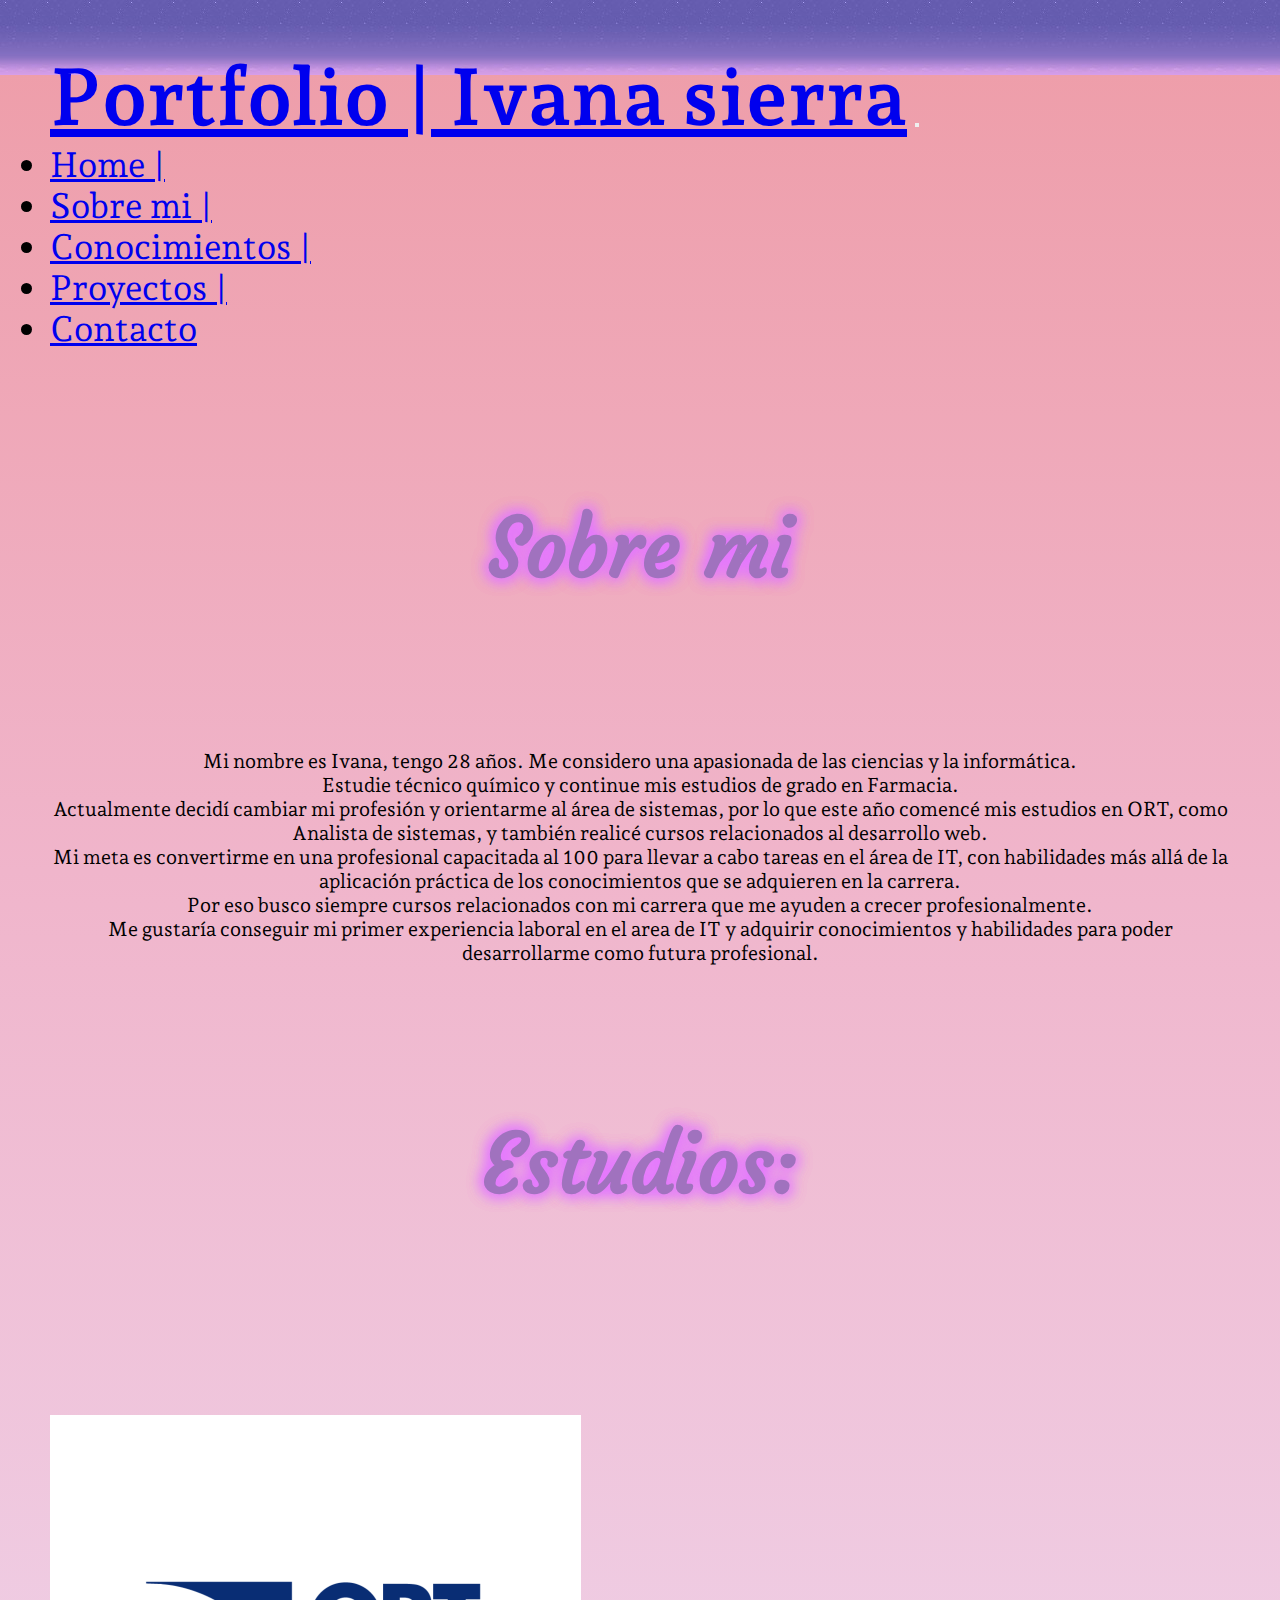
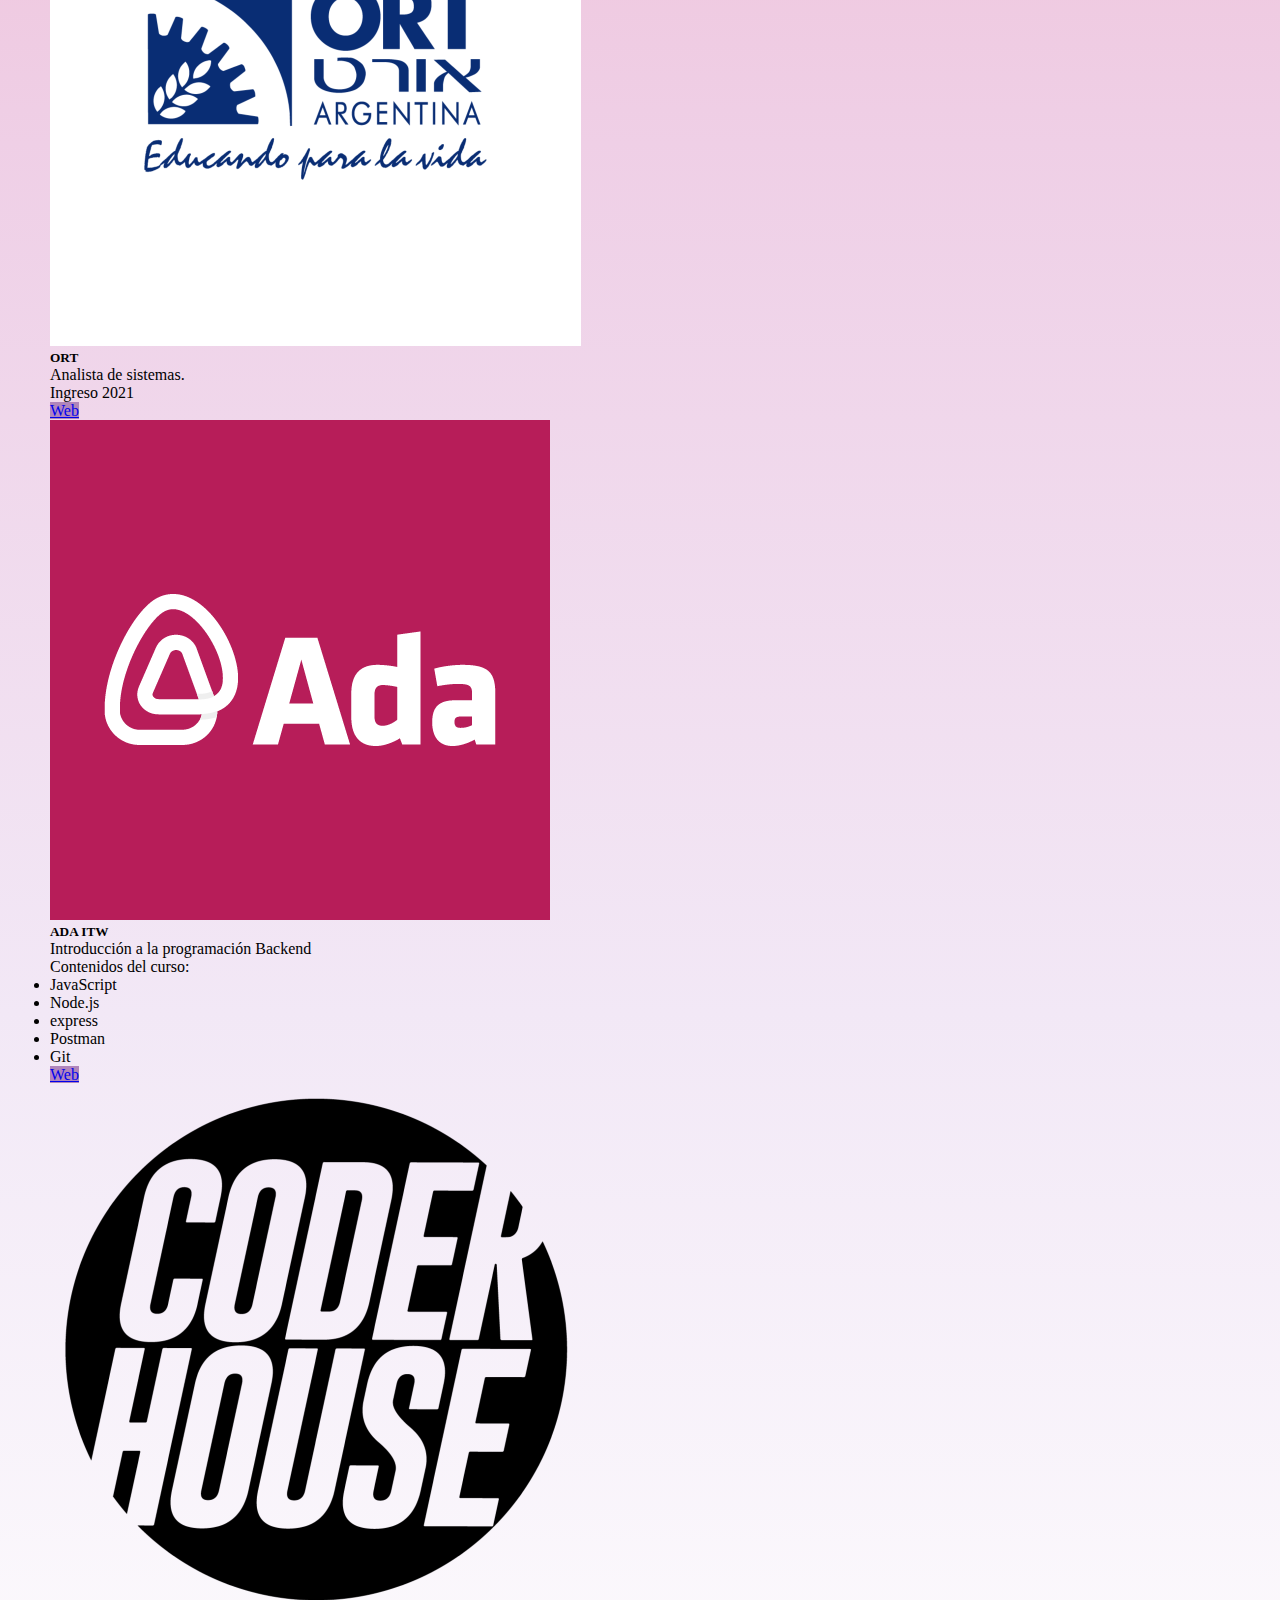
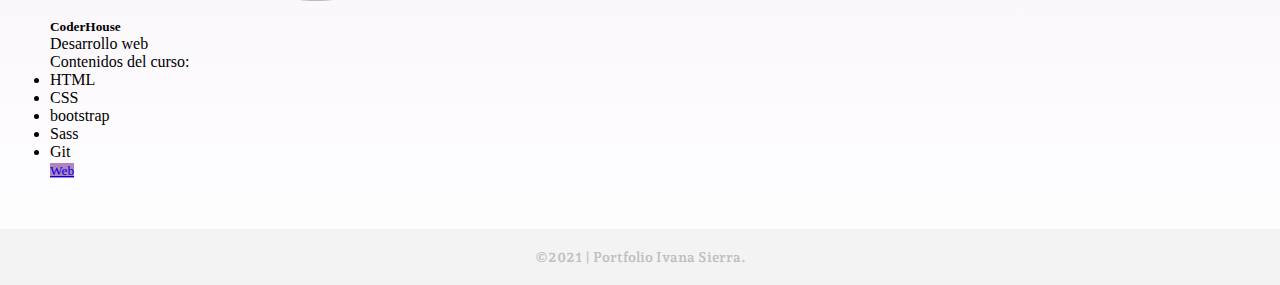
==== about.html @ 55b1bd37 "mi primer repo" ====
<!DOCTYPE html>
<html lang="en">

<head>
    <meta charset="UTF-8">
    <meta http-equiv="X-UA-Compatible" content="IE=edge">
    <meta name="viewport" content="width=device-width, initial-scale=1.0">
    <meta name="keywords" content="HTML, JS, CSS, Desarrollo web, Porfolio">
    <meta name="description"
        content="Portfolio de estudiante de sistemas, práctica para desarrollo web. Página correspondiente a la biografia.">
    <link rel="stylesheet" href="Style.css">
    <link rel="preconnect" href="https://fonts.googleapis.com">
    <link rel="preconnect" href="https://fonts.gstatic.com" crossorigin>
    <link href="https://fonts.googleapis.com/css2?family=Courgette&display=swap" rel="stylesheet">
    <link href="https://fonts.googleapis.com/css2?family=Andada+Pro:ital,wght@0,400;0,500;1,400&display=swap"
        rel="stylesheet">
    <link href="https://cdn.jsdelivr.net/npm/bootstrap@5.0.2/dist/css/bootstrap.min.css" rel="stylesheet"
        integrity="sha384-EVSTQN3/azprG1Anm3QDgpJLIm9Nao0Yz1ztcQTwFspd3yD65VohhpuuCOmLASjC" crossorigin="anonymous">
    <title>Sobre mi | Ivana sierra</title>
</head>

<body>
    <div class="container-flex">
        <div class="row">
            <div class="col-sm-12">
                <nav class="navbar navbar-expand-lg navbar-light bg-fade">
                    <div class="container-fluid nav">
                        <a class="navbar-brand" href="index.html">Portfolio | Ivana sierra</a>
                        <button class="navbar-toggler" type="button" data-bs-toggle="collapse"
                            data-bs-target="#navbarNav" aria-controls="navbarNav" aria-expanded="false"
                            aria-label="Toggle navigation">
                            <span class="navbar-toggler-icon"></span>
                        </button>
                        <div class="collapse navbar-collapse" id="navbarNav">
                            <ul class="navbar-nav">
                                <li class="nav-item">
                                    <a class="nav-link" href="index.html">Home |</a>
                                </li>
                                <li class="nav-item">
                                    <a class="nav-link" href="about.html">Sobre mi |</a>
                                </li>
                                <li class="nav-item">
                                    <a class="nav-link" href="skills.html">Conocimientos |</a>
                                </li>
                                <li class="nav-item">
                                    <a class="nav-link" href="project.html">Proyectos |</a>
                                </li>
                                <li class="nav-item">
                                    <a class="nav-link" href="contact.html">Contacto</a>
                                </li>

                            </ul>
                        </div>
                    </div>
                </nav>

            </div>
        </div>


        <div class="row">
            <div class="col-sm-12">
                <h1 class="title">Sobre mi</h1>

            </div>
        </div>
        <div class="row">

            <div class="col-sm-11 descripcion">
                <p>Mi nombre es Ivana, tengo 28 años. Me considero una apasionada de las ciencias y la informática.
                </p>
                <p>Estudie técnico químico y continue mis estudios de grado en Farmacia.</p>
                <p>Actualmente decidí cambiar mi profesión y orientarme al área de sistemas, por lo que este año
                    comencé
                    mis
                    estudios en ORT, como Analista de sistemas, y también realicé cursos relacionados al desarrollo
                    web.</p>
                <p>Mi meta es convertirme en una profesional ​capacitada al 100 para llevar a cabo tareas en el área
                    de
                    IT, con habilidades más allá de la aplicación práctica de los conocimientos que se adquieren en
                    la
                    carrera.</p>
                <p>Por eso busco siempre cursos relacionados con mi carrera que me ayuden a crecer profesionalmente.
                </p>
                <p>Me gustaría conseguir mi primer experiencia laboral en el area de IT y adquirir conocimientos y
                    habilidades para poder desarrollarme como futura profesional.</p>


            </div>





        </div>

        <div class="row">
            <div class="col-sm-12 ">
                <h1 class="title">Estudios:</h1>

            </div>
        </div>

        <div class="row estudios">

            <div class="col-sm card-group">
                <div class="card">
                    <img src="img/cursos/3.png" class="card-img-top" alt="ORT">
                    <div class="card-body">
                        <h5 class="card-title">ORT</h5>
                        <p class="card-text">Analista de sistemas.</p>
                        <p class="card-text">Ingreso 2021</p>
                    </div>
                    <div class="card-footer">
                        <a href="https://www.ort.edu.ar/carreras-terciarias/analista-sistemas-almagro"
                            class="btn btn-primary">Web</a>
                    </div>

                </div>
                <div class="card">
                    <img src="img/cursos/1.png" class="card-img-top" alt="ADAITW">
                    <div class="card-body">
                        <h5 class="card-title">ADA ITW</h5>
                        <p class="card-text">Introducción a la programación Backend</p>
                        <p class="card-text">Contenidos del curso:</p>
                        <p class="card-text">
                        <ul>
                            <li>JavaScript</li>
                            <li>Node.js</li>
                            <li>express</li>
                            <li>Postman</li>
                            <li>Git</li>
                        </ul>
                        </p>
                    </div>
                    <div class="card-footer">
                        <a href="https://adaitw.org/cursos-introductorios/" class="btn btn-primary">Web</a>
                    </div>
                </div>
                <div class="card">
                    <img src="img/cursos/2.png" class="card-img-top" alt="CoderHouse">
                    <div class="card-body">
                        <h5 class="card-title">CoderHouse</h5>
                        <p class="card-text">Desarrollo web</p>
                        <p class="card-text">Contenidos del curso:</p>
                        <p class="card-text">
                        <ul>
                            <li>HTML</li>
                            <li>CSS</li>
                            <li>bootstrap</li>
                            <li>Sass</li>
                            <li>Git</li>
                        </ul>
                        </p>
                    </div>
                    <div class="card-footer">
                        <small class="text-muted"><a href="https://www.coderhouse.com/online/desarrollo-web-online"
                                class="btn btn-primary">Web</a></small>
                    </div>
                </div>
            </div>





        </div>

        <div class="row footer">
            <div class="col-xs footer__text">
                <h3>©2021 | Portfolio Ivana Sierra.</h3>
            </div>
        </div>
    </div>
    <script src="https://cdn.jsdelivr.net/npm/@popperjs/core@2.9.2/dist/umd/popper.min.js"
        integrity="sha384-IQsoLXl5PILFhosVNubq5LC7Qb9DXgDA9i+tQ8Zj3iwWAwPtgFTxbJ8NT4GN1R8p"
        crossorigin="anonymous"></script>
    <script src="https://cdn.jsdelivr.net/npm/bootstrap@5.0.2/dist/js/bootstrap.min.js"
        integrity="sha384-cVKIPhGWiC2Al4u+LWgxfKTRIcfu0JTxR+EQDz/bgldoEyl4H0zUF0QKbrJ0EcQF"
        crossorigin="anonymous"></script>


</body>

</html>
---- Style.css ----
*{
    padding: 0;
    margin: 0;    
}

.navbar{
    background-image: url(img/header/4.jpg);
    background-repeat: repeat-x;
    padding: 50px;
    font-size: 35px;
    font-family: 'Andada Pro', serif;

}

.navbar-brand{
    font-size: 80px;
    font-family: 'Andada Pro', serif;
    font-weight: bolder;
}

.descripcion{
    align-items: center;
    margin: 50px; 
    text-align: center;
    font-size: 20px;
    font-family: 'Andada Pro', serif;  
      
}


.container-flex{
    background-image: linear-gradient(to bottom, #ee9ca7, #f0b5cb, #efcfe6, #f2e8f6, #ffffff);
}

.title{
    
    text-align: center;        
    font-family: 'Courgette', cursive;
    padding-top: 100px;
    font-size: 80px;
    color: #A072BE;
    text-shadow: 0 0 0.2em rgb(232, 119, 255), 0 0 0.2em rgb(216, 119, 255),0 0 0.2em rgb(232, 119, 255);
    margin-bottom: 150px;
}


.estudios{
    display: inline-flex;
    justify-content: center;
    align-items: center;     
}

.card-group{
    margin:50px;
}

.footer{
    background: #f3f3f3;
    color: #c0c0c0;
    font-size: 12px;
    padding: 20px ;
    text-align: center;    

}

.footer__text{
    font-family: 'Andada Pro', serif;
    text-align: center;
}

.btn-primary, .btn-primary:hover, .btn-primary:active, .btn-primary:visited {
    background-color: #b085bb !important;
    border-color: rgb(92, 92, 92) !important;    
}

/*Index*/

.title__prim{
    text-align: center;        
    font-family: 'Courgette', cursive;
    padding-top: 100px;
    font-size: 100px;
    color: #5D59AF;
    text-shadow: 0 0 0.2em #87F, 0 0 0.2em #87F,0 0 0.2em #87F;
}

.title__sec{
    text-align: left;    
    margin-left: 320px;
    font-family: 'Courgette', cursive;
    font-size: 75px;
    margin-top: 100px;
    color: #A072BE;
    text-shadow: 0 0 0.2em rgb(232, 119, 255), 0 0 0.2em rgb(216, 119, 255),
		0 0 0.2em rgb(232, 119, 255);
    
}

.perfil{
    display: flex;
    align-items: center;
    justify-content: center;
    margin-bottom: 150px;
    
}

.perfil__name{
    font-family: 'Dancing Script', cursive;
    font-size: 120px;
    margin-right:  150px;
    font-weight: bolder;
    color: #E390C8;
    text-shadow: 2px 2px 2px rgb(195, 0, 255);

}

/*skills*/

.img{
    width: 100%;
    height: 100%;
    object-fit: cover;
    
}

.gallery{
    width: 85%;
    max-width: 1200px;
    margin-left: auto;
    margin-right: auto;
    display: grid;
    grid-template-columns: repeat(auto-fit, 133px);
    grid-auto-rows: 200px;
    justify-content: center;
    gap:  16px;
    margin-bottom: 150px;    
}

.gallery_item{
    clip-path: polygon(50% 0%, 100% 25%, 100% 75%, 50% 100%, 0% 75%, 0% 25%);
    grid-column: span 2;
    height: 283px;
    transition: 0.5s filter;
}

.gallery_item:hover{
    filter: brightness(0.3);
}

.gallery_item:first-of-type{
    grid-column: 2/span 2;
}

/*Contact*/

.alineamiento{
    display: inline-flex;
    justify-content: center;
    align-items: center; 
    padding: 200px;

}

.title__contact{
    text-align: center;        
    font-family: 'Courgette', cursive;
    padding-top: 100px;
    font-size: 60px;
    color: #A072BE;
    text-shadow: 0 0 0.2em rgb(232, 119, 255), 0 0 0.2em rgb(216, 119, 255),
		0 0 0.2em rgb(232, 119, 255);
}

.icono{
    border-radius: 50%;
    border: solid rgb(168, 167, 167) 10px;
    transition: 0.5s filter;   
}

.icono:hover{
    filter: brightness(0.3);
}

.icono:first-of-type{
    grid-column: 2/span 2;
}


.footer__text{
    font-family: 'Andada Pro', serif;
    text-align: center;
}

.col-3{
    margin: 60px;
}

/*project*/

.project{
    display: inline-flex;
    justify-content: center;
    align-items: center; 
    margin-bottom: 100px;
}

/* media queries*/

@media screen and (min-width: 270px) and (max-width: 504px){ 
    .alineamiento{
        display: flex;
        flex-direction: column;
        justify-content: center;
        padding-left: 150px;       
    
    }

    .icono{
        width: 200px ;
        height: 200px;
        border: solid rgb(168, 167, 167) 7px;
        transition: 0.5s filter;  
    }


    .perfil{
        display: flex;
        flex-direction: column;
        justify-content: center;   
    }

    .imagenPerfil{
        width: 250px;
        height: 250px;
    }

    .perfil__name{
        margin: auto;
        padding: auto;
        font-size: 75px; 

    }

    .title__sec{            
        margin-left: 100px;    
        font-size: 50px;
        margin-top: 75px;
    }
    
    .title__prim{        
        padding-top: 50px;
        font-size: 50px;
    }
    .gallery_item:first-of-type{
        grid-column: 1 / span 2;
    }
    .gallery{
        grid-auto-rows: 283px;
    }

}

@media screen and (min-width: 505px) and (max-width: 685px){

    .alineamiento{
        display: flex;
        flex-direction: column;
        justify-content: center;
        padding-left: 150px;       
    
    }

    .icono{
        width: 200px ;
        height: 200px;
        border: solid rgb(168, 167, 167) 7px;
        transition: 0.5s filter;  
    }


    .perfil{
        display: flex;
        flex-direction: column;
        justify-content: center;   
    }

    .imagenPerfil{
        width: 250px;
        height: 250px;
    }

    .perfil__name{
        margin: auto;
        padding: auto;
        font-size: 75px; 

    }

    .title__sec{            
        margin-left: 100px;    
        font-size: 50px;
        margin-top: 75px;
    }
    
    .title__prim{        
        padding-top: 50px;
        font-size: 50px;
    }


    .gallery_item:nth-of-type(odd){
        grid-column: 2 / span 2;
    }

}

@media screen and (min-width: 686px) and (max-width: 862px){
       
    .perfil{
        display: flex;
        flex-direction: column;
        justify-content: center;        
        
    }

    .imagenPerfil{
        width: 300px;
        height: 300px;
    }

    .perfil__name{
        margin: auto;
        padding: auto;      
        font-size: 90px;       
       
    }

    .title__sec{
        text-align: left;    
        margin-left: 100px;       
        font-size: 70px;
        margin-top: 75px;
        margin-bottom: 100px;
    }
    
    .title__prim{        
        padding-top: 50px;
        font-size: 80px;
    }

    .gallery_item:nth-of-type(3n + 1){
        grid-column: 2 / span 2;
    }

}

@media screen and (min-width: 863px) and (max-width: 1038px){ 
   .perfil{
       margin:50px;
   }

    .imagenPerfil{
        width: 300px;
        height: 300px;
    }

    .perfil__name{
        margin: auto;
        padding: auto;      
        font-size: 95px;       
       
    }

    .title__sec{
        text-align: left;    
        margin-left: 100px;       
        font-size: 70px;
        margin-top: 75px;
        margin-bottom: 100px;
    }
    
    .title__prim{        
        padding-top: 50px;
        font-size: 80px;
    }


    .gallery_item:nth-of-type(4n + 1){
        grid-column: 2 / span 2;
    }

}

@media screen and (min-width: 1039px) and (max-width: 1215px){ 
    .perfil{
        margin:50px;
    }
 
     .imagenPerfil{
         width: 400px;
         height: 400px;
     }
 
     .perfil__name{
         margin: auto;
         padding: auto;      
         font-size: 110px;       
        
     }
 
     .title__sec{
         text-align: left;    
         margin-left: 100px;       
         font-size: 85px;
         margin-top: 100px;
         margin-bottom: 100px;
     }
     
     .title__prim{        
         padding-top: 50px;
         font-size: 100px;
     }


    .gallery_item:nth-of-type(5n + 1){
        grid-column: 2 / span 2;
    }

}

@media screen and (min-width: 1216px) and (max-width: 1391px){ 
    .gallery_item:nth-of-type(6n + 1){
        grid-column: 2 / span 2;
    }

}

@media screen and (min-width: 1392px){ 
    .gallery_item:nth-of-type(7n + 1){
        grid-column: 2 / span 2;
    }

}
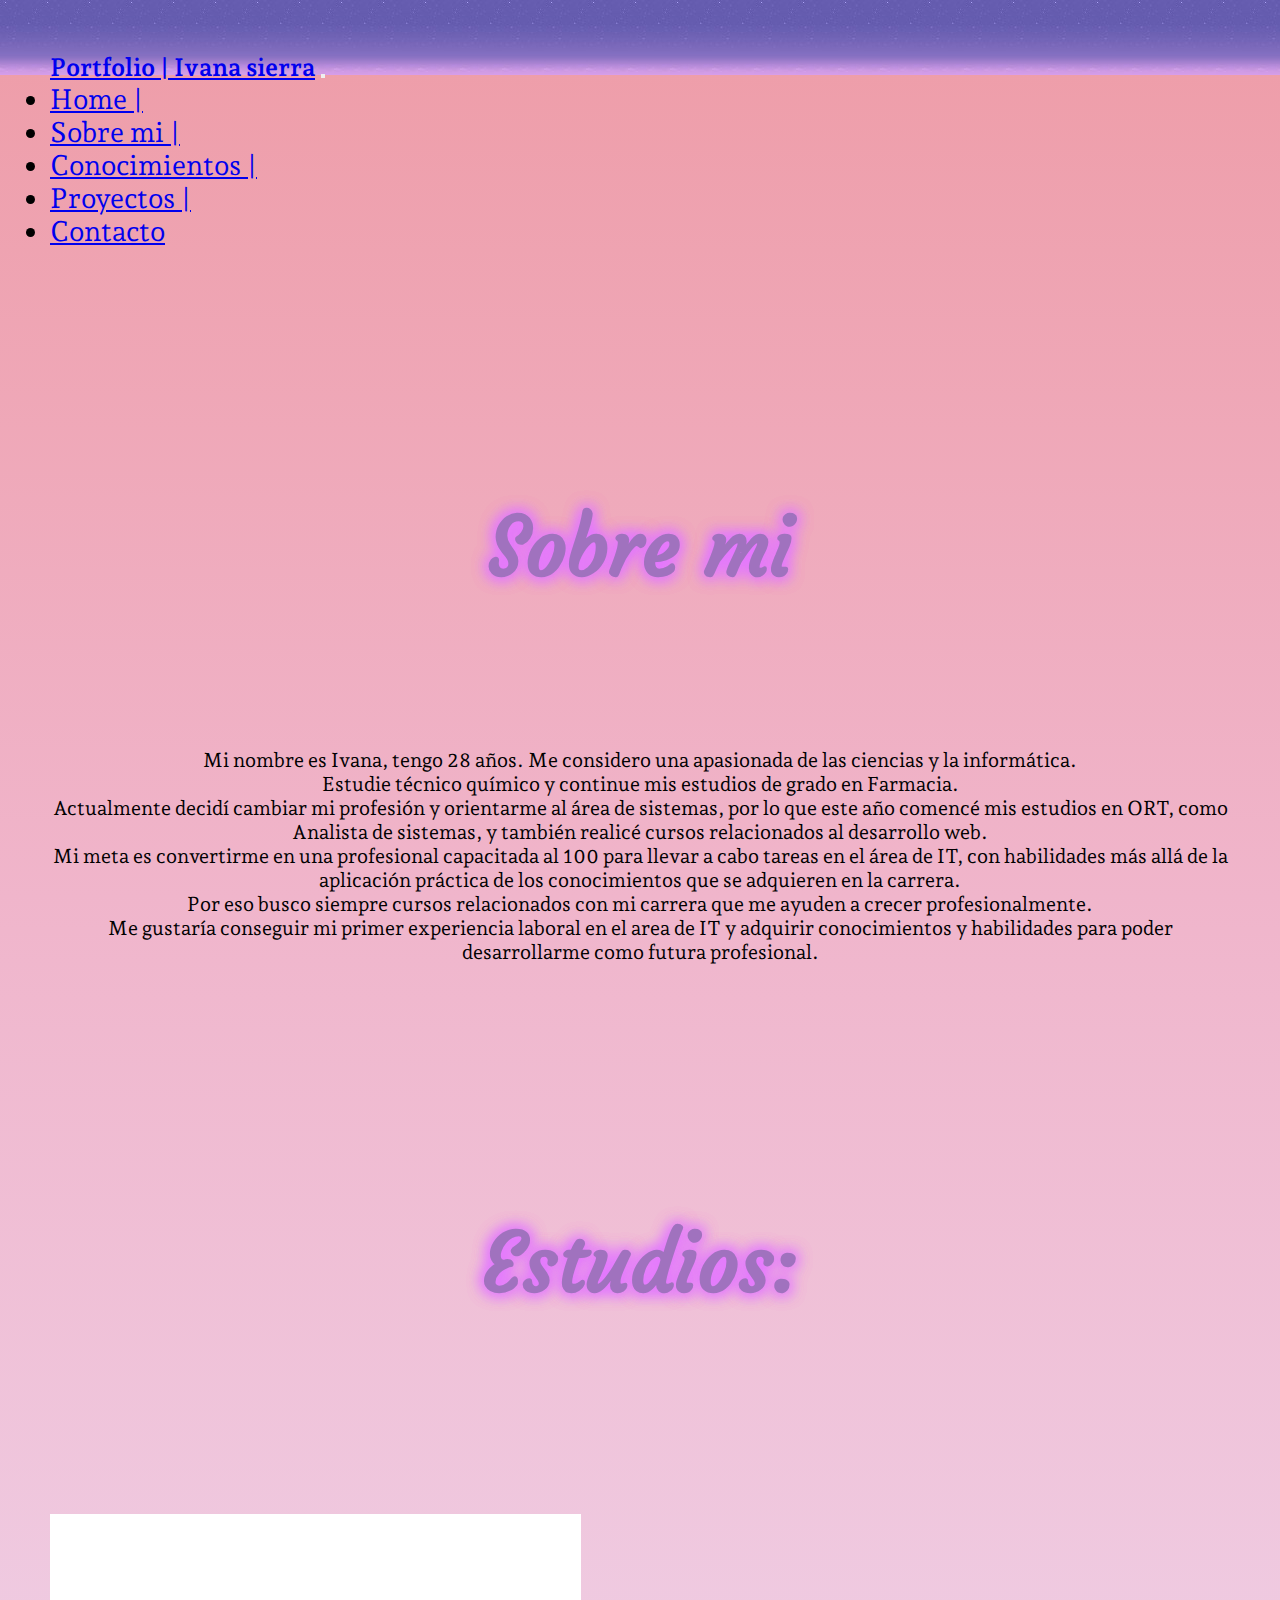
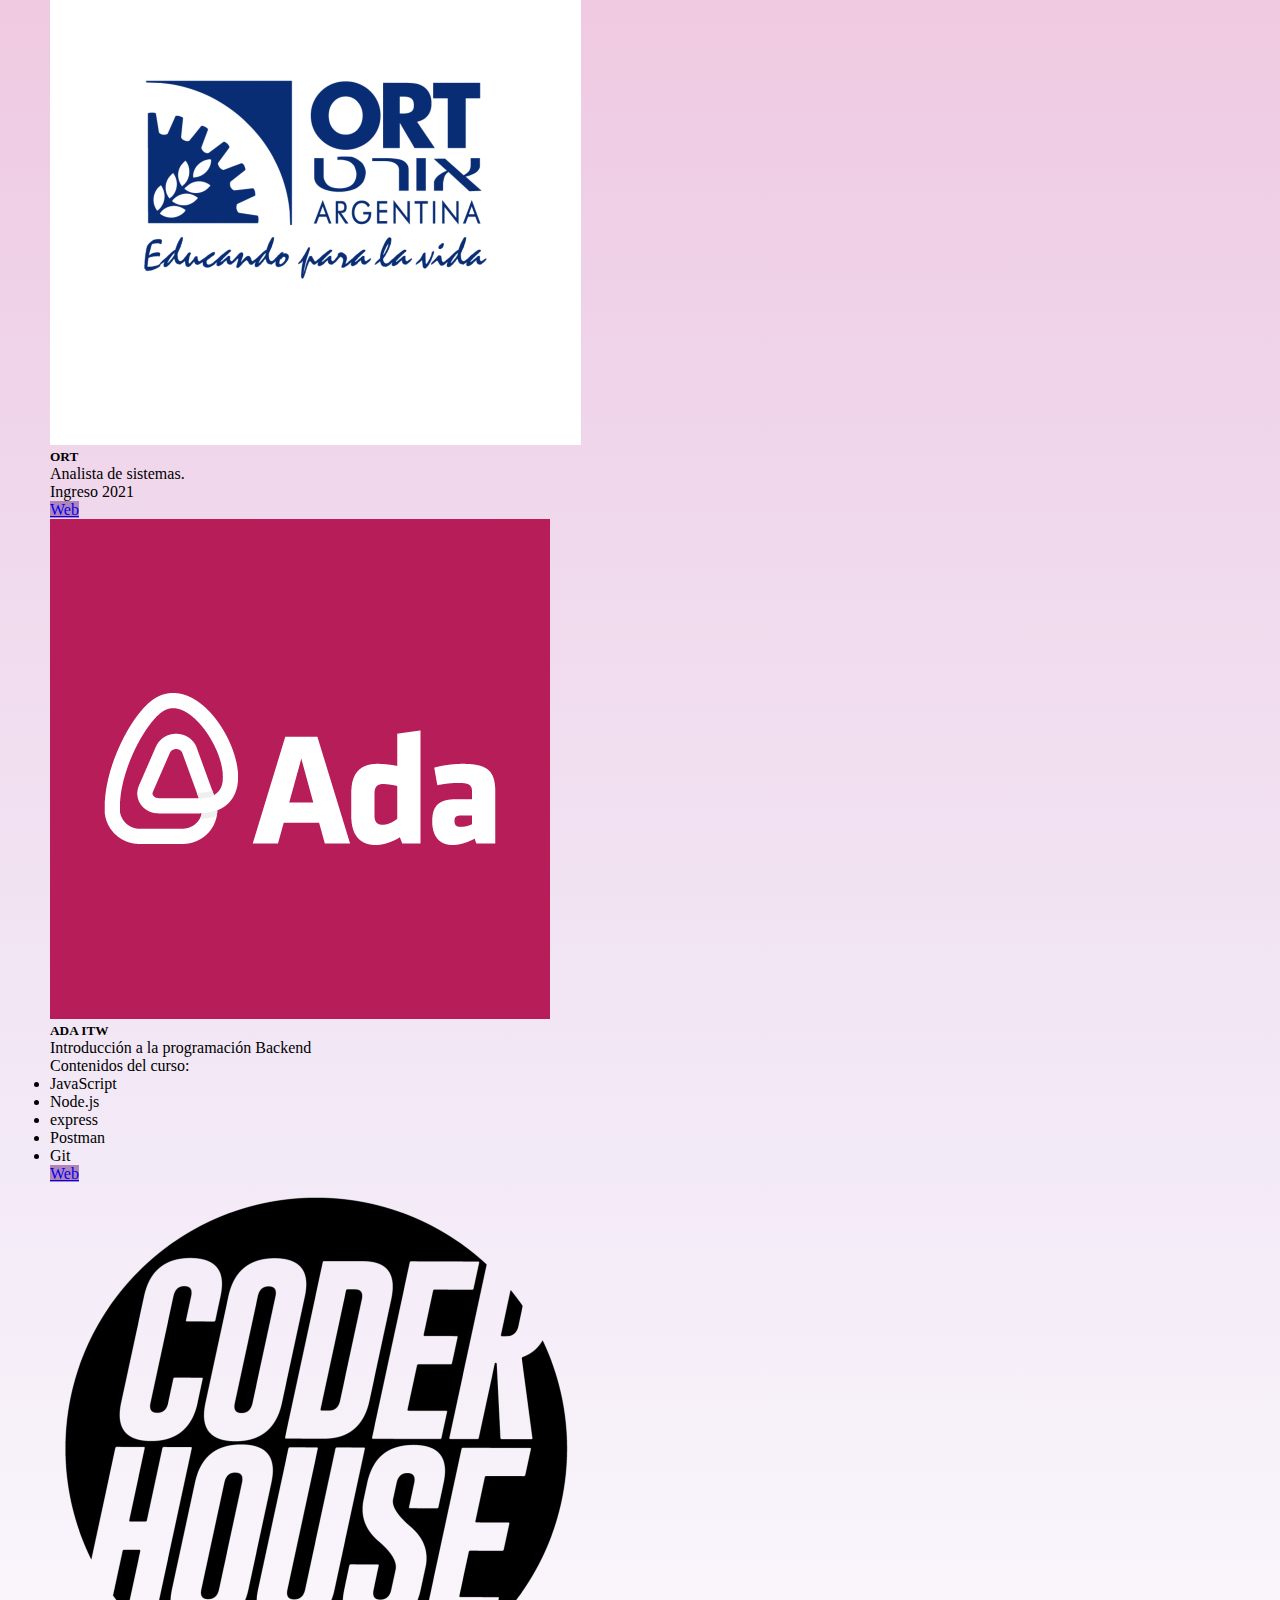
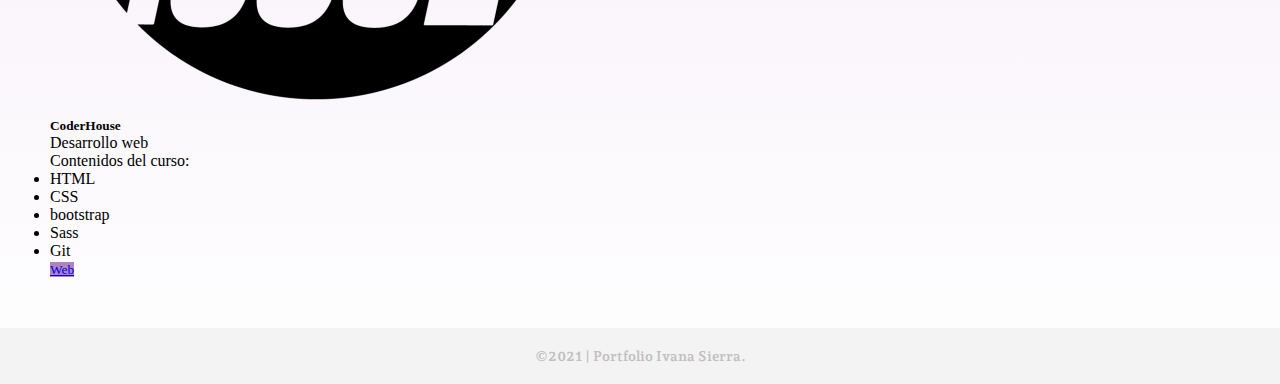
==== commit 29d4c0f5: "actualizacion en responsive" ====
--- a/about.html
+++ b/about.html
@@ -22,8 +22,8 @@
 <body>
     <div class="container-flex">
         <div class="row">
-            <div class="col-sm-12">
-                <nav class="navbar navbar-expand-lg navbar-light bg-fade">
+            <div class="col-12">
+                <nav class="navbar navbar-expand-lg navbar-light bg-fade fixed-top">
                     <div class="container-fluid nav">
                         <a class="navbar-brand" href="index.html">Portfolio | Ivana sierra</a>
                         <button class="navbar-toggler" type="button" data-bs-toggle="collapse"
--- a/Style.css
+++ b/Style.css
@@ -2,18 +2,26 @@
     padding: 0;
     margin: 0;    
 }
+
+div.row{
+    margin-right: 0px;
+ }
+ 
+ div.container-fluid{
+    padding-right: 0px;
+ }
+
 
 .navbar{
     background-image: url(img/header/4.jpg);
     background-repeat: repeat-x;
     padding: 50px;
     font-size: 35px;
-    font-family: 'Andada Pro', serif;
-
+    font-family: 'Andada Pro', serif;   
 }
 
 .navbar-brand{
-    font-size: 80px;
+    font-size: 25px !important;
     font-family: 'Andada Pro', serif;
     font-weight: bolder;
 }
@@ -36,7 +44,7 @@
     
     text-align: center;        
     font-family: 'Courgette', cursive;
-    padding-top: 100px;
+    padding-top: 200px;
     font-size: 80px;
     color: #A072BE;
     text-shadow: 0 0 0.2em rgb(232, 119, 255), 0 0 0.2em rgb(216, 119, 255),0 0 0.2em rgb(232, 119, 255);
@@ -206,12 +214,37 @@
 
 /* media queries*/
 
-@media screen and (min-width: 270px) and (max-width: 504px){ 
+@media screen and (min-width: 270px) and (max-width: 504px){
+
+    .navbar-brand{
+        font-size: 14px !important;
+    }
+    
+    .navbar{
+        font-size: 20px;
+    }
+
+    .title{
+        font-size: 60px;
+    }
+
+    .title__contact{
+        font-size: 30px;
+
+    }
+    .descripcion{
+        display: flex;
+        flex-direction: column;
+        justify-content: center;
+        font-size: 15px;
+        margin-left: 2px;
+        
+    }
     .alineamiento{
         display: flex;
         flex-direction: column;
         justify-content: center;
-        padding-left: 150px;       
+        padding-left: 100px;       
     
     }
 
@@ -261,6 +294,23 @@
 }
 
 @media screen and (min-width: 505px) and (max-width: 685px){
+    .descripcion{
+        font-size: 15px;
+        margin-left: 1px;
+        display: flex;
+        flex-direction: column;
+        
+
+    }
+
+    .descripcion>p{
+        padding: 5px;
+    }
+
+
+    .navbar{
+        font-size: 20px;
+    }
 
     .alineamiento{
         display: flex;
@@ -303,7 +353,7 @@
     }
     
     .title__prim{        
-        padding-top: 50px;
+        padding-top: 100px;
         font-size: 50px;
     }
 
@@ -315,6 +365,9 @@
 }
 
 @media screen and (min-width: 686px) and (max-width: 862px){
+    .navbar{
+        font-size: 20px;
+    }
        
     .perfil{
         display: flex;
@@ -354,7 +407,11 @@
 
 }
 
-@media screen and (min-width: 863px) and (max-width: 1038px){ 
+@media screen and (min-width: 863px) and (max-width: 1038px){
+    .navbar{
+        font-size: 21px;
+    }
+
    .perfil{
        margin:50px;
    }
@@ -391,7 +448,11 @@
 
 }
 
-@media screen and (min-width: 1039px) and (max-width: 1215px){ 
+@media screen and (min-width: 1039px) and (max-width: 1215px){
+    .navbar{
+        font-size: 23px;
+    }
+    
     .perfil{
         margin:50px;
     }
@@ -428,7 +489,11 @@
 
 }
 
-@media screen and (min-width: 1216px) and (max-width: 1391px){ 
+@media screen and (min-width: 1216px) and (max-width: 1391px){
+    .navbar{
+        font-size: 28px;
+    }
+    
     .gallery_item:nth-of-type(6n + 1){
         grid-column: 2 / span 2;
     }
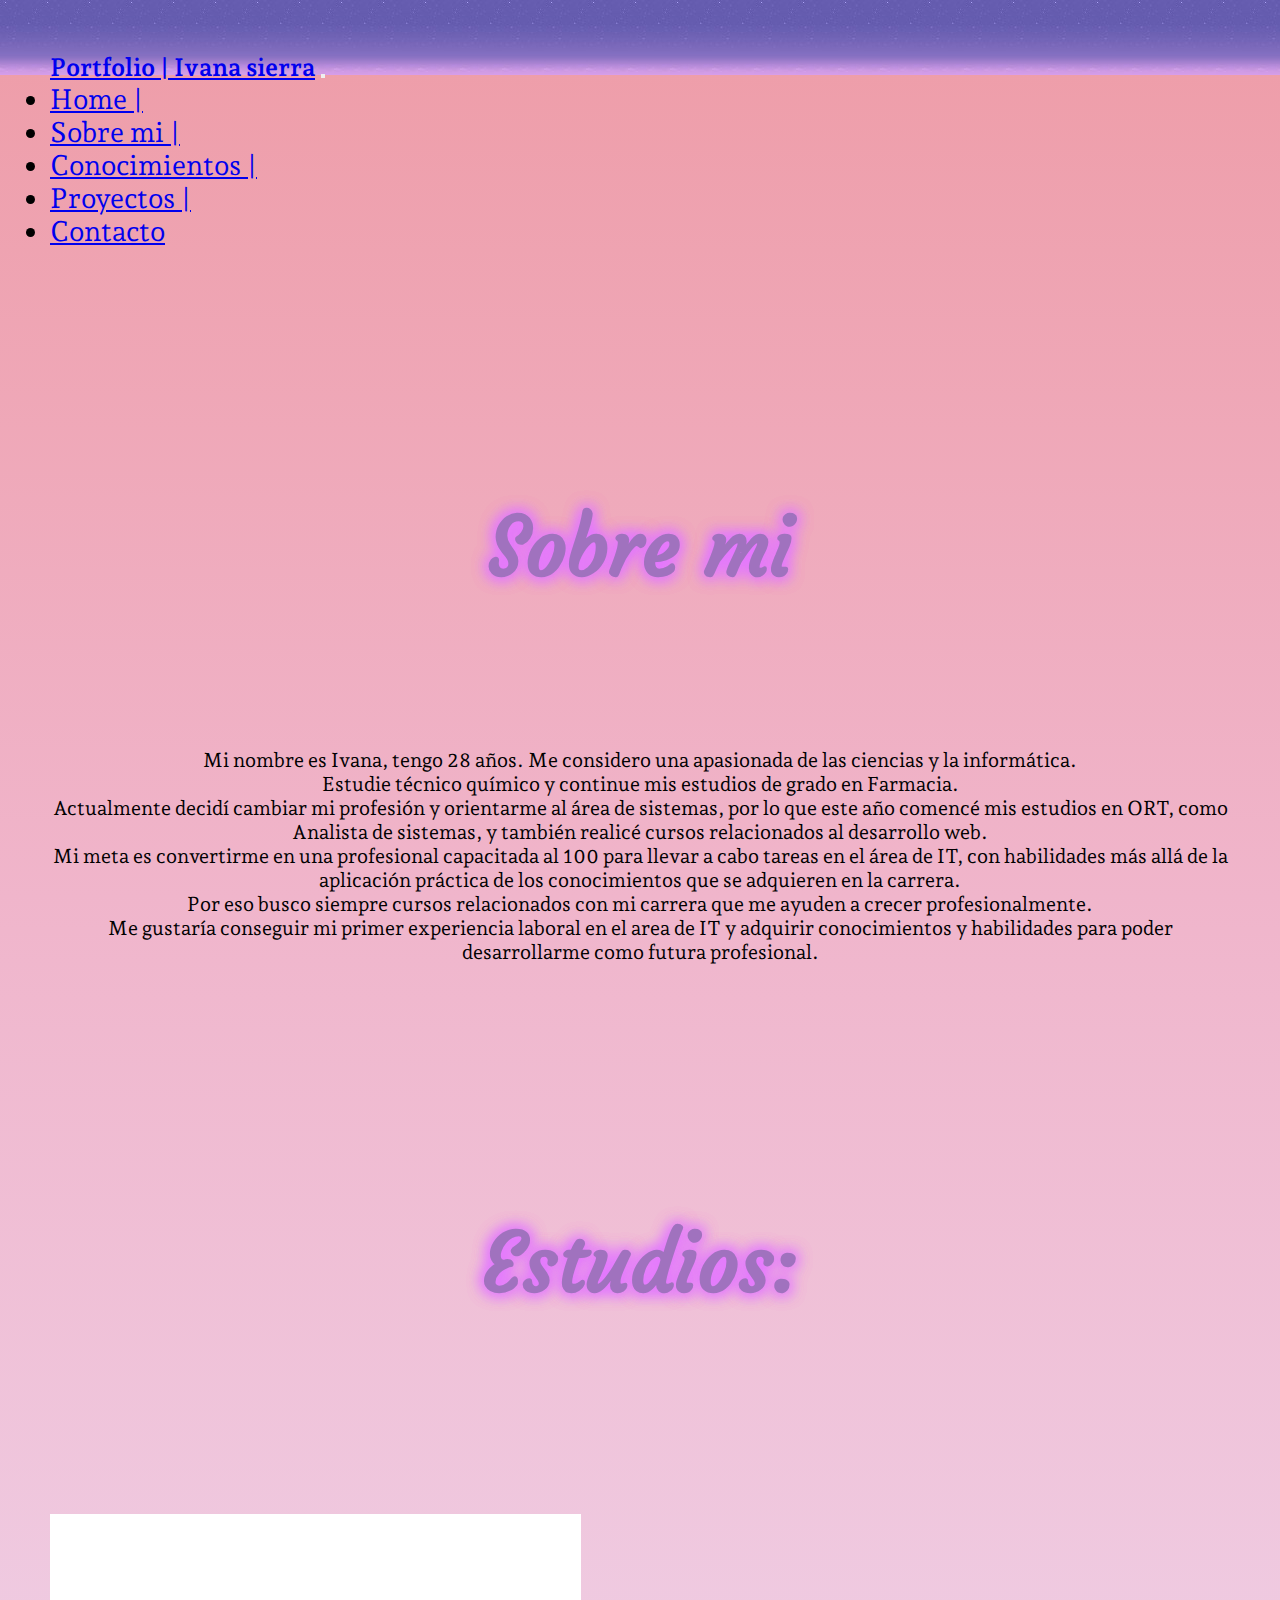
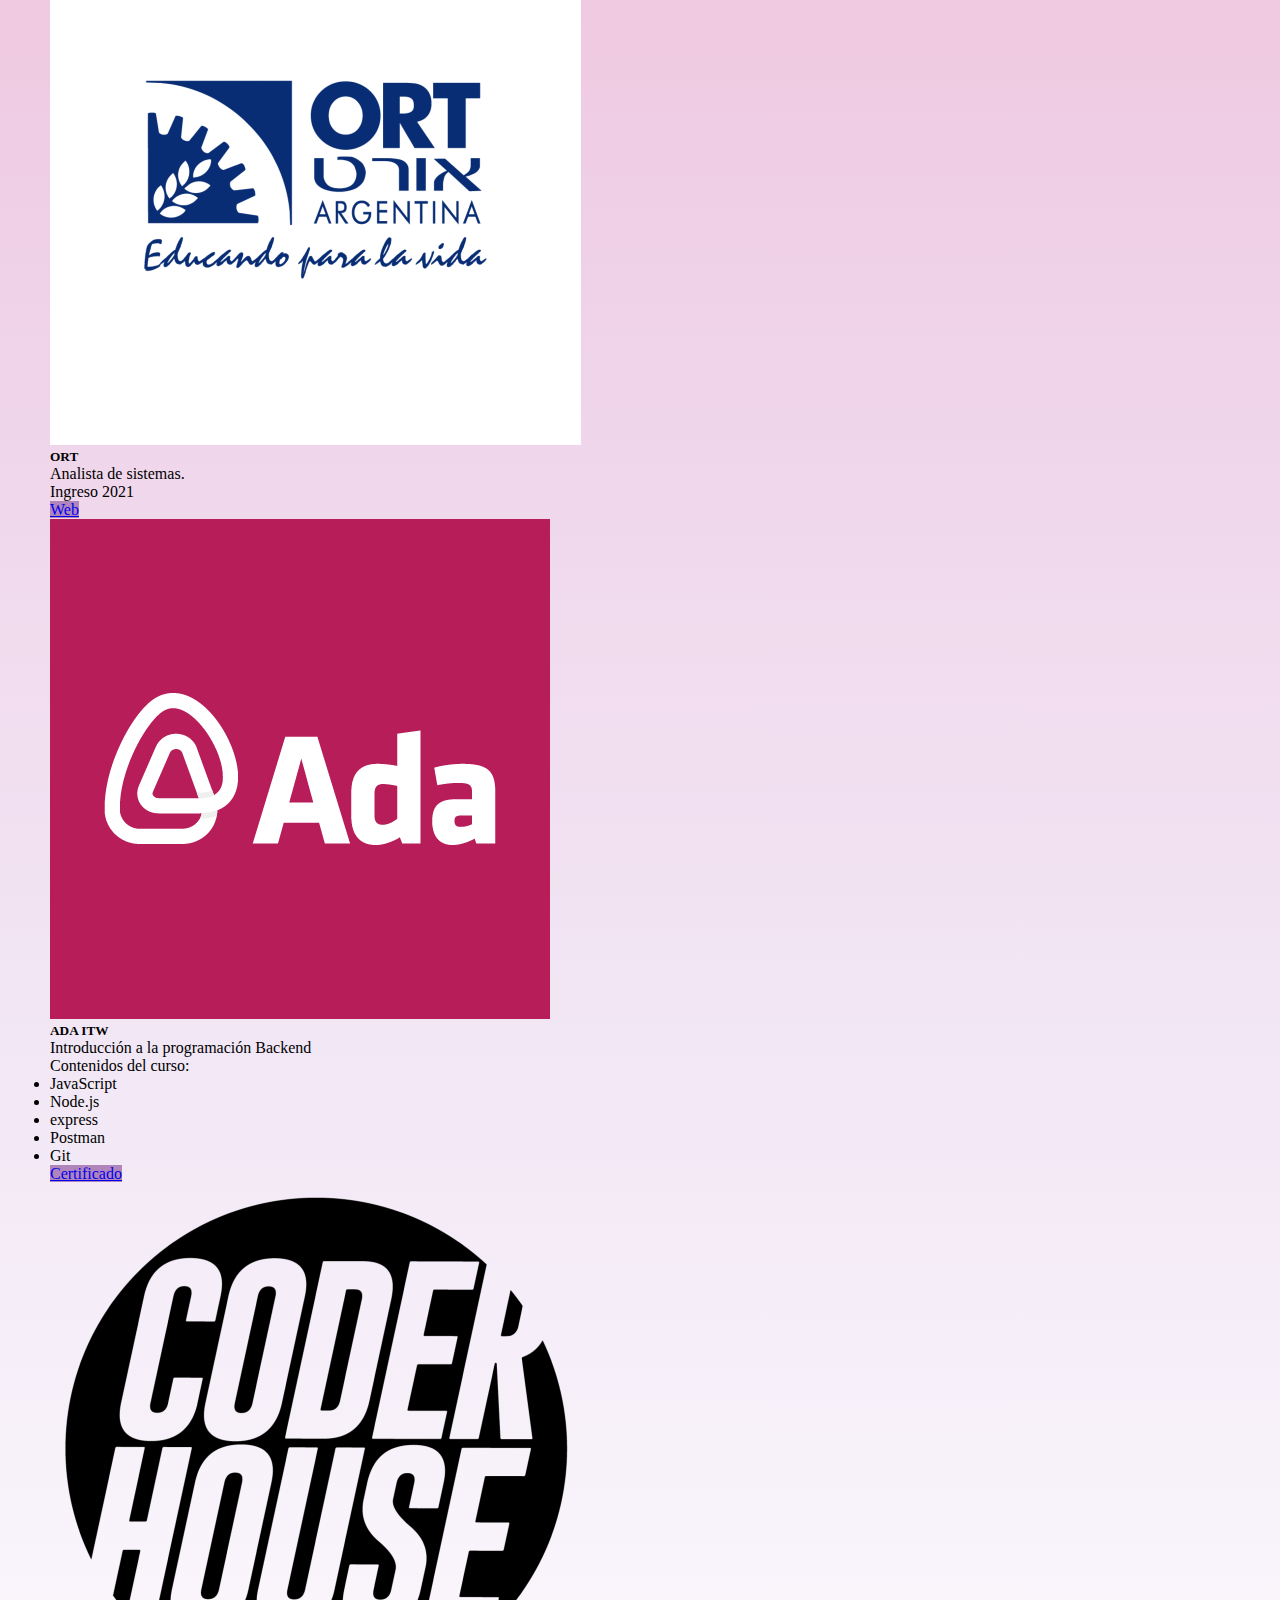
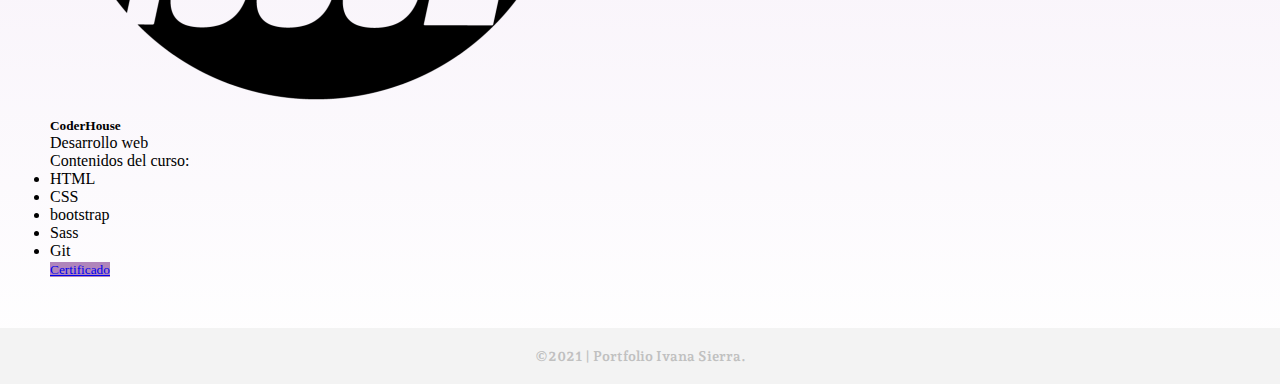
==== commit da79b512: "Modificacion en hoja about - Agregado de certificaciones" ====
--- a/about.html
+++ b/about.html
@@ -134,7 +134,7 @@
                         </p>
                     </div>
                     <div class="card-footer">
-                        <a href="https://adaitw.org/cursos-introductorios/" class="btn btn-primary">Web</a>
+                        <a href="https://certs.adaitw.org/CDIB-A01332-UGYE78X9" class="btn btn-primary">Certificado</a>
                     </div>
                 </div>
                 <div class="card">
@@ -154,8 +154,8 @@
                         </p>
                     </div>
                     <div class="card-footer">
-                        <small class="text-muted"><a href="https://www.coderhouse.com/online/desarrollo-web-online"
-                                class="btn btn-primary">Web</a></small>
+                        <small class="text-muted"><a href="https://www.coderhouse.com/certificados/612127739fae6803410b8889"
+                                class="btn btn-primary">Certificado</a></small>
                     </div>
                 </div>
             </div>
